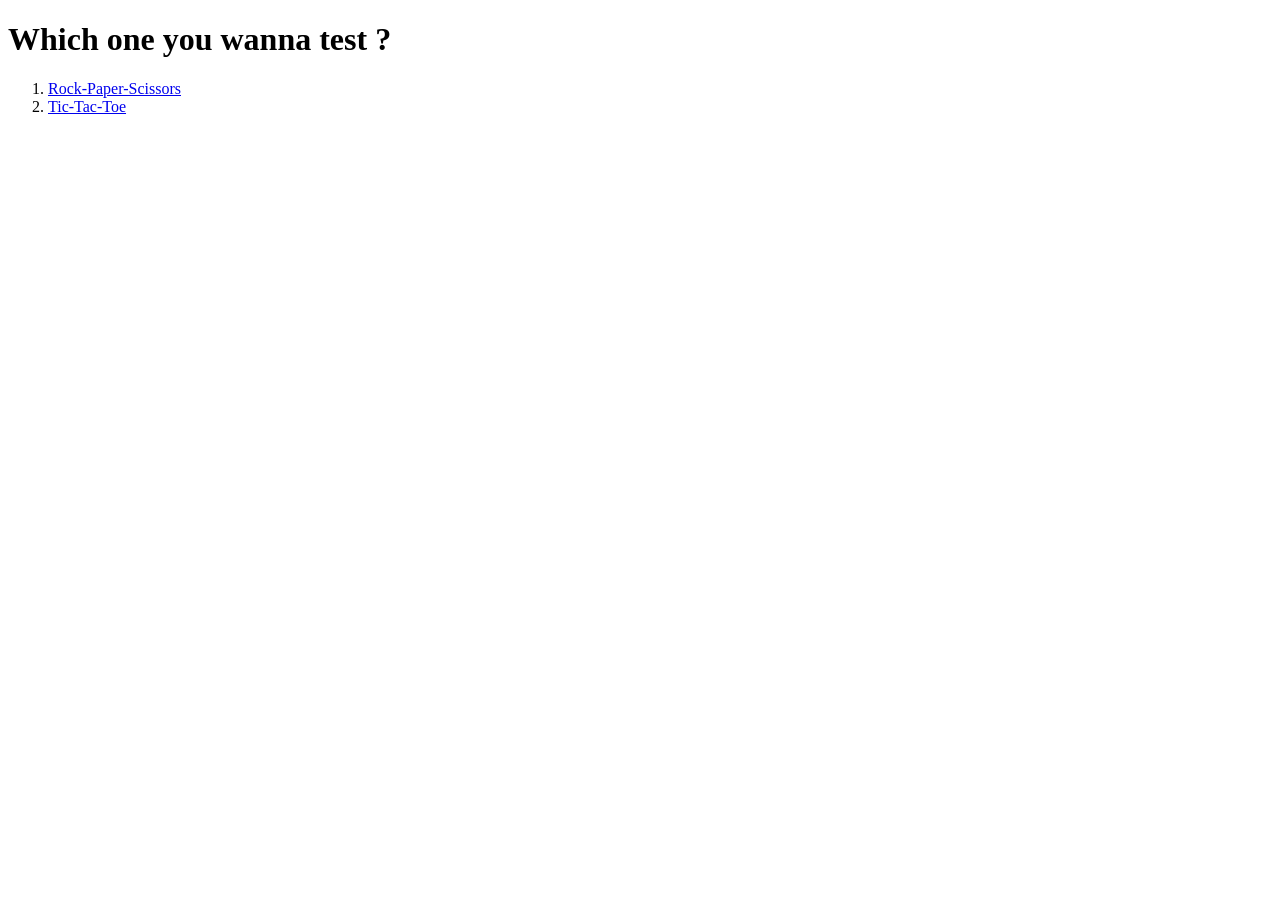
==== projects.html @ 39a5943c "my projects" ====
<!DOCTYPE html>
<html lang="en">
<head>
    <meta charset="UTF-8">
    <meta name="viewport" content="width=device-width, initial-scale=1.0">
    <title>My Projects</title>
</head>
<body>
    <h1>Which one you wanna test ?</h1>
    <ol class="lists" type="1">
        <li class="list">
            <a href="Rock-Paper-Scissors/index.html" id="link">Rock-Paper-Scissors</a>
        </li>
        <li class="list">
            <a href="Tic-Tac-Toe/index.html" id="link">Tic-Tac-Toe</a>
        </li>
    </ol>
</body>
</html>
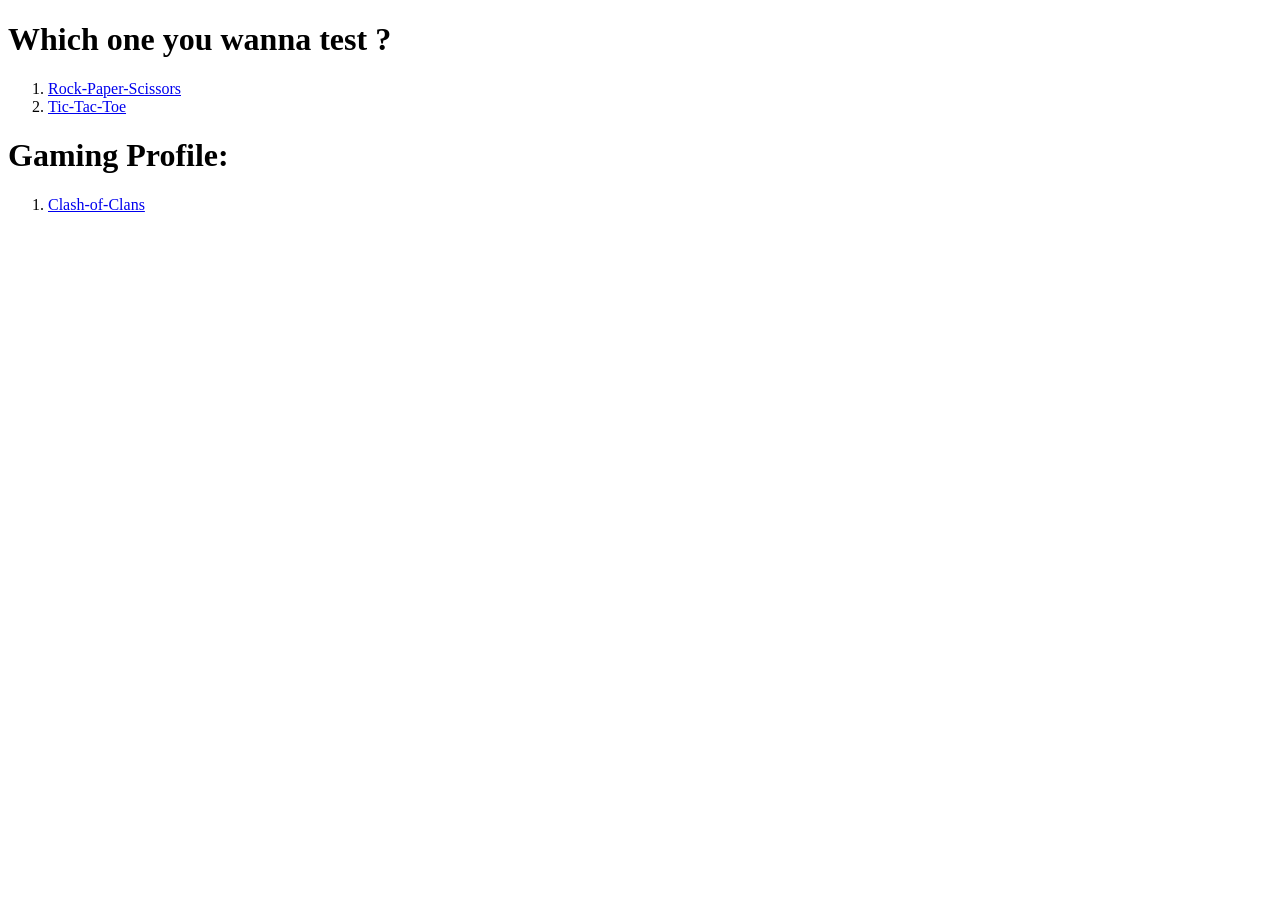
==== commit 9e454fee: "added my projects and games" ====
--- a/projects.html
+++ b/projects.html
@@ -15,5 +15,13 @@
             <a href="Tic-Tac-Toe/index.html" id="link">Tic-Tac-Toe</a>
         </li>
     </ol>
+    <h1>Gaming Profile:</h1>
+        <ol class="lists" type="1">
+        <li class="list">
+            <a href="https://www.clashofstats.com/players/md-royal-hasby-LG88VU9LR/summary" id="link">Clash-of-Clans</a>
+        </li>
+
+    </ol>
+
 </body>
 </html>
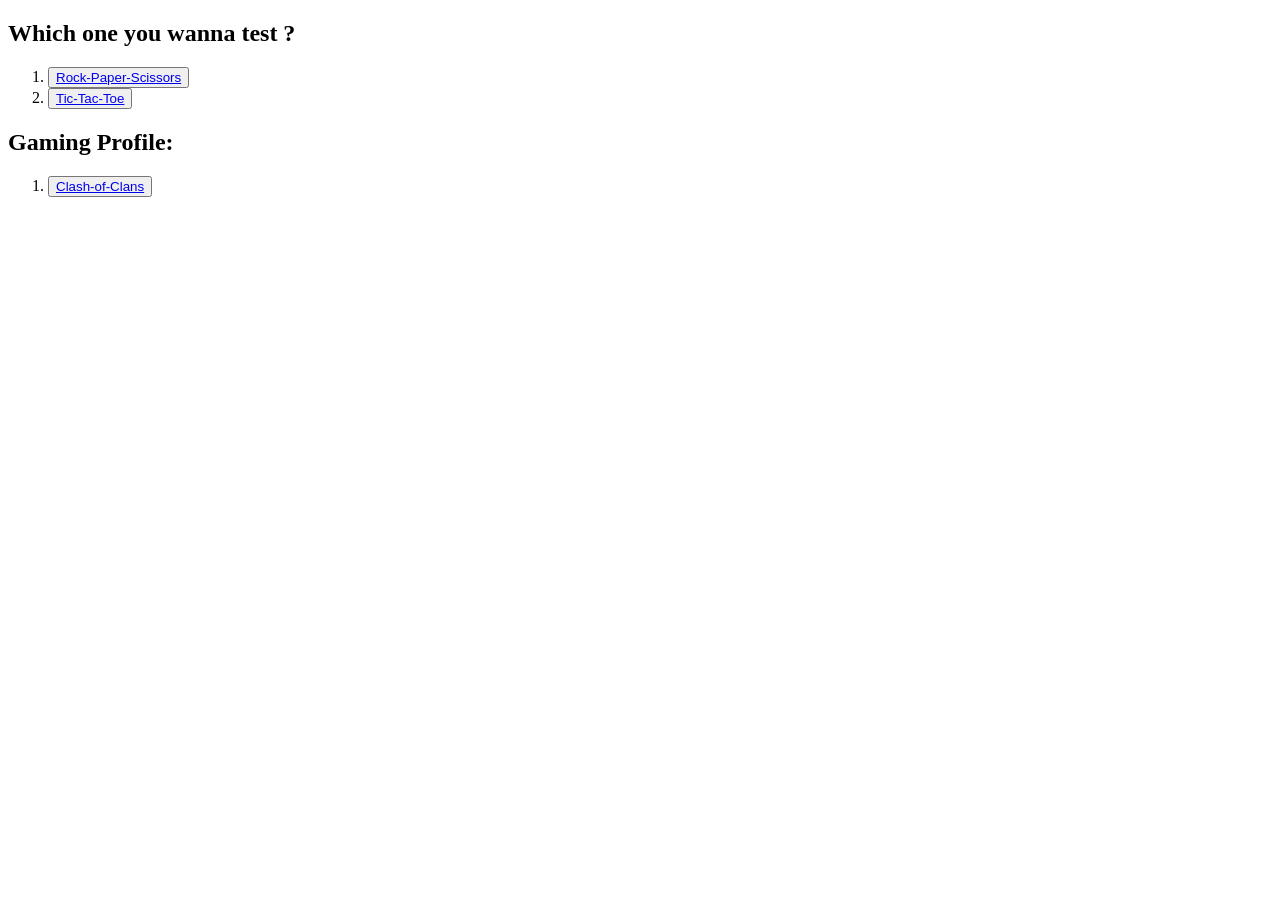
==== commit b72d9b11: "added buttons for listing" ====
--- a/projects.html
+++ b/projects.html
@@ -6,21 +6,20 @@
     <title>My Projects</title>
 </head>
 <body>
-    <h1>Which one you wanna test ?</h1>
+    <h2>Which one you wanna test ?</h2>
     <ol class="lists" type="1">
         <li class="list">
-            <a href="Rock-Paper-Scissors/index.html" id="link">Rock-Paper-Scissors</a>
+            <button id = "list-btn"><a href="Rock-Paper-Scissors/index.html" id="link">Rock-Paper-Scissors</a></button>
         </li>
         <li class="list">
-            <a href="Tic-Tac-Toe/index.html" id="link">Tic-Tac-Toe</a>
+            <button id = "list-btn"><a href="Tic-Tac-Toe/index.html" id="link">Tic-Tac-Toe</a></button>
         </li>
     </ol>
-    <h1>Gaming Profile:</h1>
+    <h2>Gaming Profile:</h2>
         <ol class="lists" type="1">
         <li class="list">
-            <a href="https://www.clashofstats.com/players/md-royal-hasby-LG88VU9LR/summary" id="link">Clash-of-Clans</a>
+            <button id="list-btn"><a href="https://www.clashofstats.com/players/md-royal-hasby-LG88VU9LR/summary" id="link">Clash-of-Clans</a></button>
         </li>
-
     </ol>
 
 </body>
